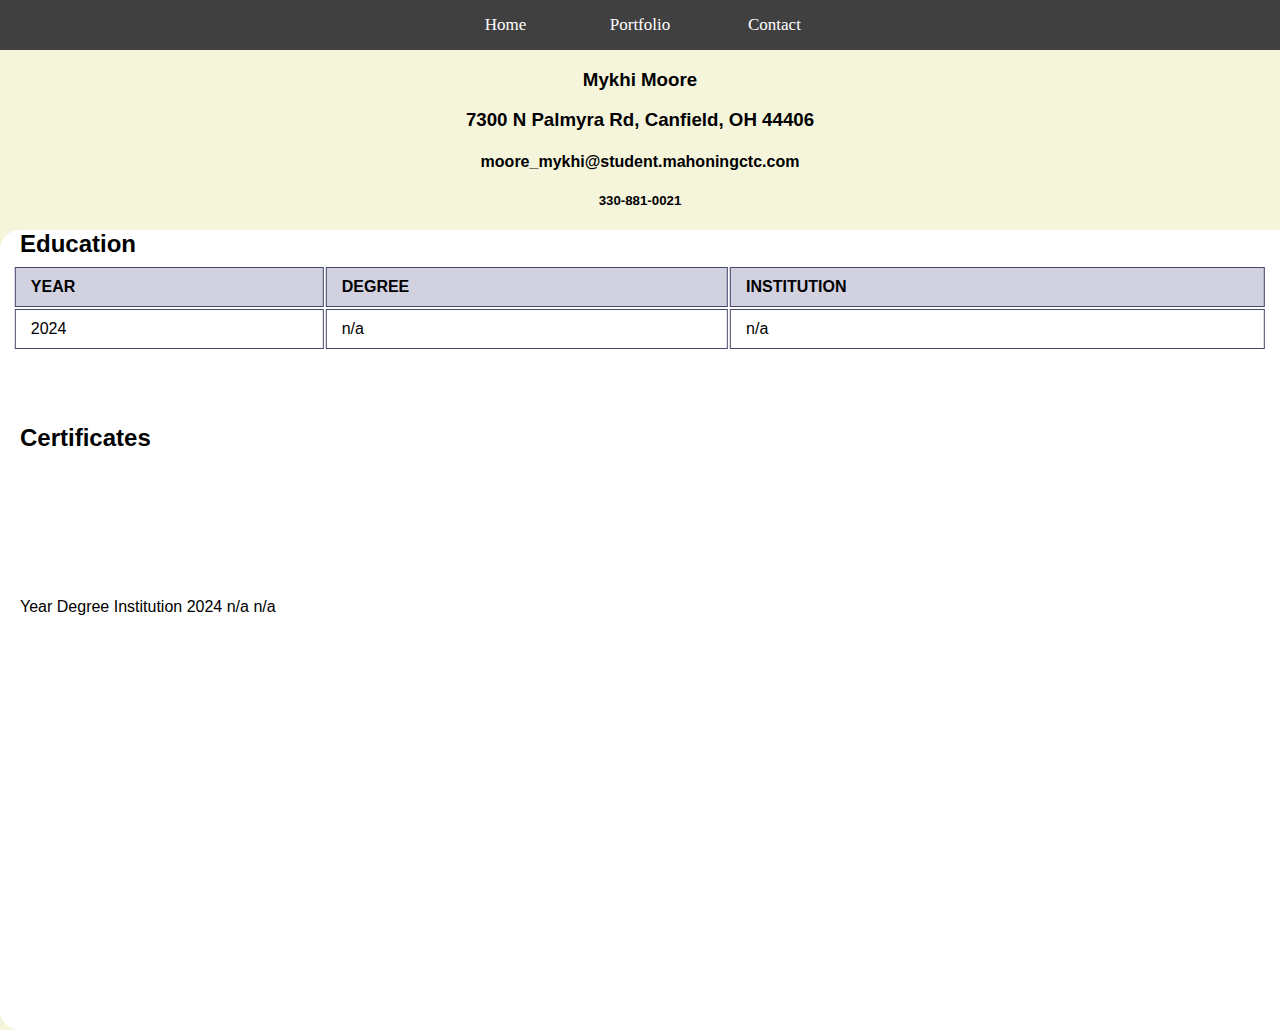
==== Portfolio/index.html @ 85b72f87 "first commit" ====
<!DOCTYPE html>
<html lang="en">
<head>
    <meta charset="UTF-8">
    <meta name="viewport" content="width=device-width, initial-scale=1.0">
    <title>portfolio</title>
    <link rel="stylesheet" href="style.css">
</head>
<body>
    <nav class="navbar">
        <ul>
            <li><a href="#">Home</a></li>
            <li><a href="portfolio.html">Portfolio</a></li>
            <li><a href="contact.html">Contact</a></li>
        </ul>
    </nav>
        <h3>Mykhi Moore</h3>
        <h3>7300 N Palmyra Rd, Canfield, OH 44406</h3>
        <h4>moore_mykhi@student.mahoningctc.com</h4>
        <h5>330-881-0021</h5>
    
    <div class="main-box">
    <main>
    <h2>Education</h2><br><br><br><br><br><br><br>
  <section>
    <table>
        <tr>
            <th>Year</th>
            <th>Degree</th>
            <th>Institution</th>
        </tr>
        <tr>
            <td>2024</td>
            <td>n/a</td>
            <td>n/a</td>
        </tr>
        <tr></tr>
    </table>
</section>
<h2>Certificates</h2><br><br><br><br><br><br><br>
<section>
    <div class="table-box">
    <div class="table-row">
        
    <table class="table2">
        <tr2>
            <th2>Year</th2>
            <th2>Degree</th2>
            <th2>Institution</th2>
        </tr2>
        <tr2>
            <td2>2024</td2>
            <td2>n/a</td2>
            <td2>n/a</td2>
        </tr2>
    </table2>
</div>
</div>
</section>
    </main>
</body>
</html>
---- Portfolio/style.css ----
body{
    margin: 0px;
    padding: 0px;
    background: #ccc;
    position: relative;
}
.main-box{
    background: white;
    border-radius: 20px;
    height: 800px;
    width: 1858px;
}
.box{
    background: white;
    border-radius: 20px;
}
.box2{
    background: white;
    border-radius: 20px;
}
.box3{
    background: white;
    border-radius: 20px;
}
.box4{
    background: white;
    border-radius: 20px;
}
main{
    margin-left: 20px;
    margin-right: 20px;
}
h3{
    text-align: center;
}
h4{
    text-align: center;
}
h5{
    text-align: center;
}
h6{
    text-align: center;
}

.navbar ul{
    list-style-type: none;
    background-color: hsl(0, 0%, 25%);
    text-align: center;
    padding: 0px;
    margin: 0px;
   
}
.navbar a{
    color: white;
    text-decoration: none;
    padding: 15px;
    display: block;
    width: 100px;
    font-size: 17px;
    font-family: helevetica;

}
.navbar a:hover{
    background-color: aquamarine;
    transition: 0.4s;
}
.navbar li{
    display: inline-block;
}
body{
    margin: 0;
    padding: 0;
    font-family: arial;
    background-color: beige;
}



table{
    position: absolute;
    z-index: 2;
    left: 50%;
    top: 30%;
    transform: translate(-50%,-50%);
    width: 98%;
    background: white;
    text-align: center;
    
}
th,td{
    padding: 10px 15px;
    border: 1px solid #47476b;
    text-align: left;
}
th{
    background: #d1d1e0;
    color: black;
    text-transform: uppercase;
}
td{
    font-family: 'open Sans',sans-serif;
}
.table2{
    width: 400px;
}

h1{
    color: black;
    padding-top: 10px;
    text-align: left;
    font-size: 60px;
    font-family: system-ui, -apple-system, BlinkMacSystemFont, 'Segoe UI', Roboto, Oxygen, Ubuntu, Cantarell, 'Open Sans', 'Helvetica Neue', sans-serif;
}
input{
    background-color: white;
    width: 70%;
    margin-left: 12%;
    font-size: 20px;
    padding: 16px 16px;
    border-radius: 10px;
    border-color: black;
    margin-bottom: 20px;
}

textarea{
    background-color: white;
    width: 70%;
    margin-left: 12%;
    font-size: 20px;
    padding: 16px 16px;
    border-radius: 10px;
    border-color: black;
    margin-bottom: 20px;
    font-family: system-ui, -apple-system, BlinkMacSystemFont, 'Segoe UI', Roboto, Oxygen, Ubuntu, Cantarell, 'Open Sans', 'Helvetica Neue', sans-serif;
}

input:focus-within{
    outline: none;
    border-color: black;
    border-width: 3px;
}
textarea:focus-within{
    outline: none;
    border-color: black;
    border-width: 3px;
}

button{
    background-color: white;
    border-radius: 20px;
    border-color: black;
    font-size: 22px;
    padding: 10px 10px;
    text-align: center;
    display: flex;
    margin: auto;
}

button:hover{
    opacity: 80%;
    cursor: pointer;
}
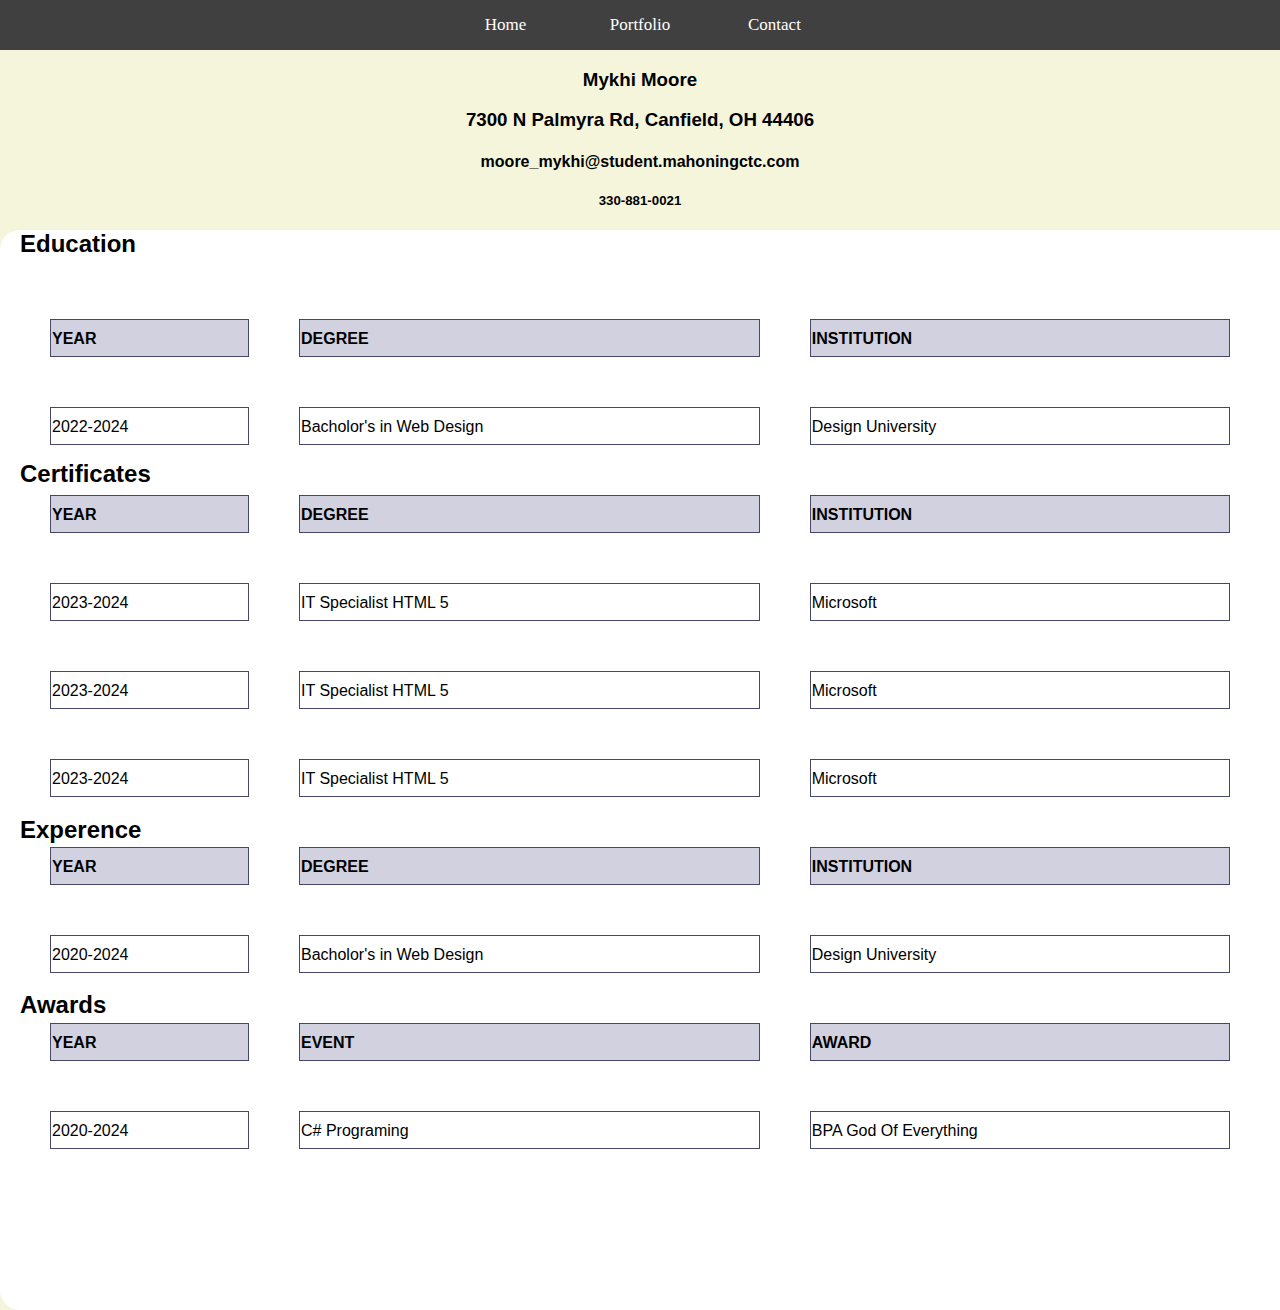
==== commit 756e7879: "New changes(all done)" ====
--- a/Portfolio/index.html
+++ b/Portfolio/index.html
@@ -21,7 +21,10 @@
     
     <div class="main-box">
     <main>
-    <h2>Education</h2><br><br><br><br><br><br><br>
+    <h2>Education</h2><br><br><br><br><br><br><br><br><br>
+    <h2>Certificates</h2><br><br><br><br><br><br><br><br><br><br><br><br><br><br><br><br>
+    <h2>Experence</h2><br><br><br><br><br><br>
+    <h2>Awards</h2><br><br><br><br><br><br><br>
   <section>
     <table>
         <tr>
@@ -30,32 +33,50 @@
             <th>Institution</th>
         </tr>
         <tr>
-            <td>2024</td>
-            <td>n/a</td>
-            <td>n/a</td>
+            <td>2022-2024</td>
+            <td>Bacholor's in Web Design</td>
+            <td>Design University</td>
+        <tr>
+            <th>Year</th>
+            <th>Degree</th>
+            <th>Institution</th>
         </tr>
-        <tr></tr>
+        <tr>
+            <td>2023-2024</td>
+            <td>IT Specialist HTML 5</td>
+            <td>Microsoft</td>
+        </tr>
+        <tr>
+            <td>2023-2024</td>
+            <td>IT Specialist HTML 5</td>
+            <td>Microsoft</td>
+        </tr>
+        <tr>
+            <td>2023-2024</td>
+            <td>IT Specialist HTML 5</td>
+            <td>Microsoft</td>
+        </tr>
+        <tr>
+            <th>Year</th>
+            <th>Degree</th>
+            <th>Institution</th>
+        </tr>
+        <tr>
+            <td>2020-2024</td>
+            <td>Bacholor's in Web Design</td>
+            <td>Design University</td>
+        </tr>
+        <tr>
+            <th>Year</th>
+            <th>Event</th>
+            <th>Award</th>
+        </tr>
+        <tr>
+            <td>2020-2024</td>
+            <td>C# Programing</td>
+            <td>BPA God Of Everything</td>
+        </tr>
     </table>
-</section>
-<h2>Certificates</h2><br><br><br><br><br><br><br>
-<section>
-    <div class="table-box">
-    <div class="table-row">
-        
-    <table class="table2">
-        <tr2>
-            <th2>Year</th2>
-            <th2>Degree</th2>
-            <th2>Institution</th2>
-        </tr2>
-        <tr2>
-            <td2>2024</td2>
-            <td2>n/a</td2>
-            <td2>n/a</td2>
-        </tr2>
-    </table2>
-</div>
-</div>
 </section>
     </main>
 </body>
--- a/Portfolio/style.css
+++ b/Portfolio/style.css
@@ -1,13 +1,13 @@
 body{
     margin: 0px;
     padding: 0px;
-    background: #ccc;
+ 
     position: relative;
 }
 .main-box{
     background: white;
     border-radius: 20px;
-    height: 800px;
+    height: 1080px;
     width: 1858px;
 }
 .box{
@@ -81,17 +81,20 @@
     position: absolute;
     z-index: 2;
     left: 50%;
-    top: 30%;
+    top: 56%;
     transform: translate(-50%,-50%);
-    width: 98%;
-    background: white;
+    width: 100%;
+    background: none;
     text-align: center;
+    border-collapse: separate;
+    border-spacing: 50px;
     
 }
 th,td{
-    padding: 10px 15px;
+    padding: 8px 1px;
     border: 1px solid #47476b;
     text-align: left;
+    padding-top: 10px
 }
 th{
     background: #d1d1e0;
@@ -100,9 +103,6 @@
 }
 td{
     font-family: 'open Sans',sans-serif;
-}
-.table2{
-    width: 400px;
 }
 
 h1{
